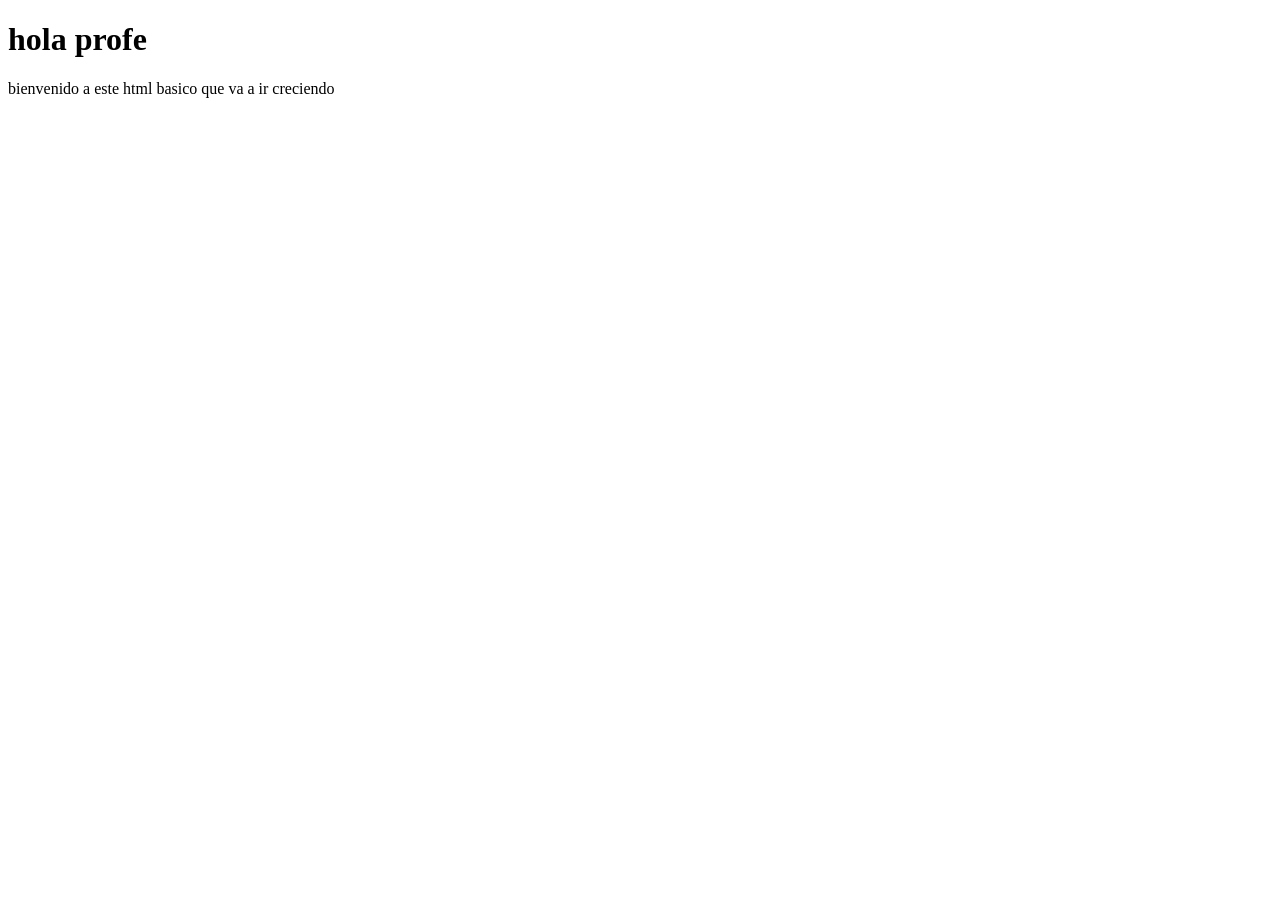
==== indexx.html @ b31add4e "Create indexx.html" ====
<!DOCTYPE html>
<html lang="es">
<head>
    <title>veganahueel</title>
    <link rel="stylesheet" href="styles.css">
</head>
<body>

    <main>
        <h1>hola profe</h1>
        <p>bienvenido a este html basico que va a ir creciendo</p>
    </main>

</body>
</html>
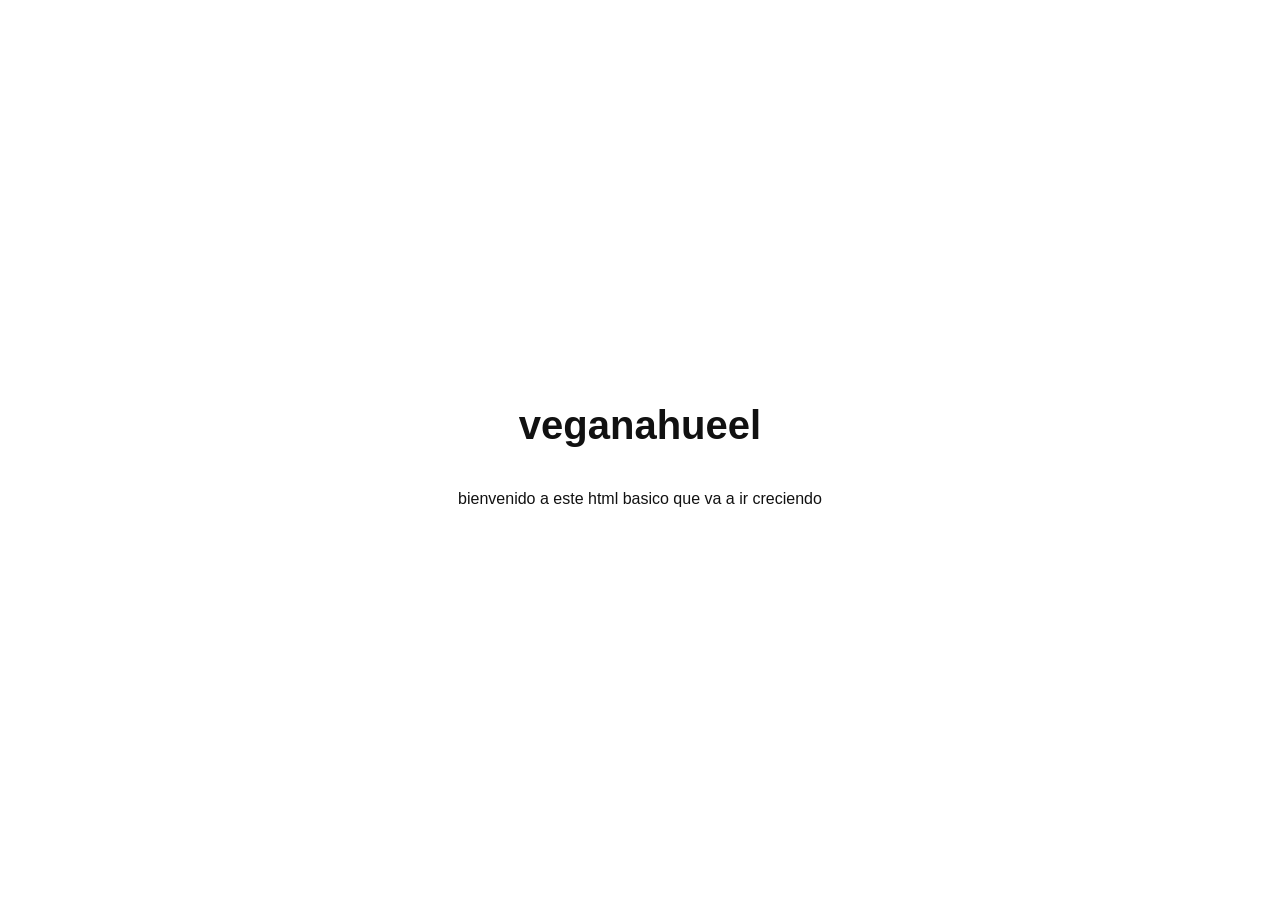
==== commit 379cff54: "Update indexx.html" ====
--- a/indexx.html
+++ b/indexx.html
@@ -1,13 +1,13 @@
 <!DOCTYPE html>
 <html lang="es">
 <head>
-    <title>veganahueel</title>
+    <title>aaaaaaaa</title>
     <link rel="stylesheet" href="styles.css">
 </head>
 <body>
 
     <main>
-        <h1>hola profe</h1>
+        <h1>veganahueel</h1>
         <p>bienvenido a este html basico que va a ir creciendo</p>
     </main>
 
--- a/styles.css
+++ b/styles.css
@@ -0,0 +1,18 @@
+body {
+    font-family: Arial, sans-serif;
+    background-color: #ffffff;
+    color: #111111;
+    margin: 0;
+}
+
+main {
+    display: flex;
+    flex-direction: column;
+    justify-content: center;
+    align-items: center;
+    height: 100vh;
+}
+
+h1 {
+    font-size: 2.5rem;
+}
